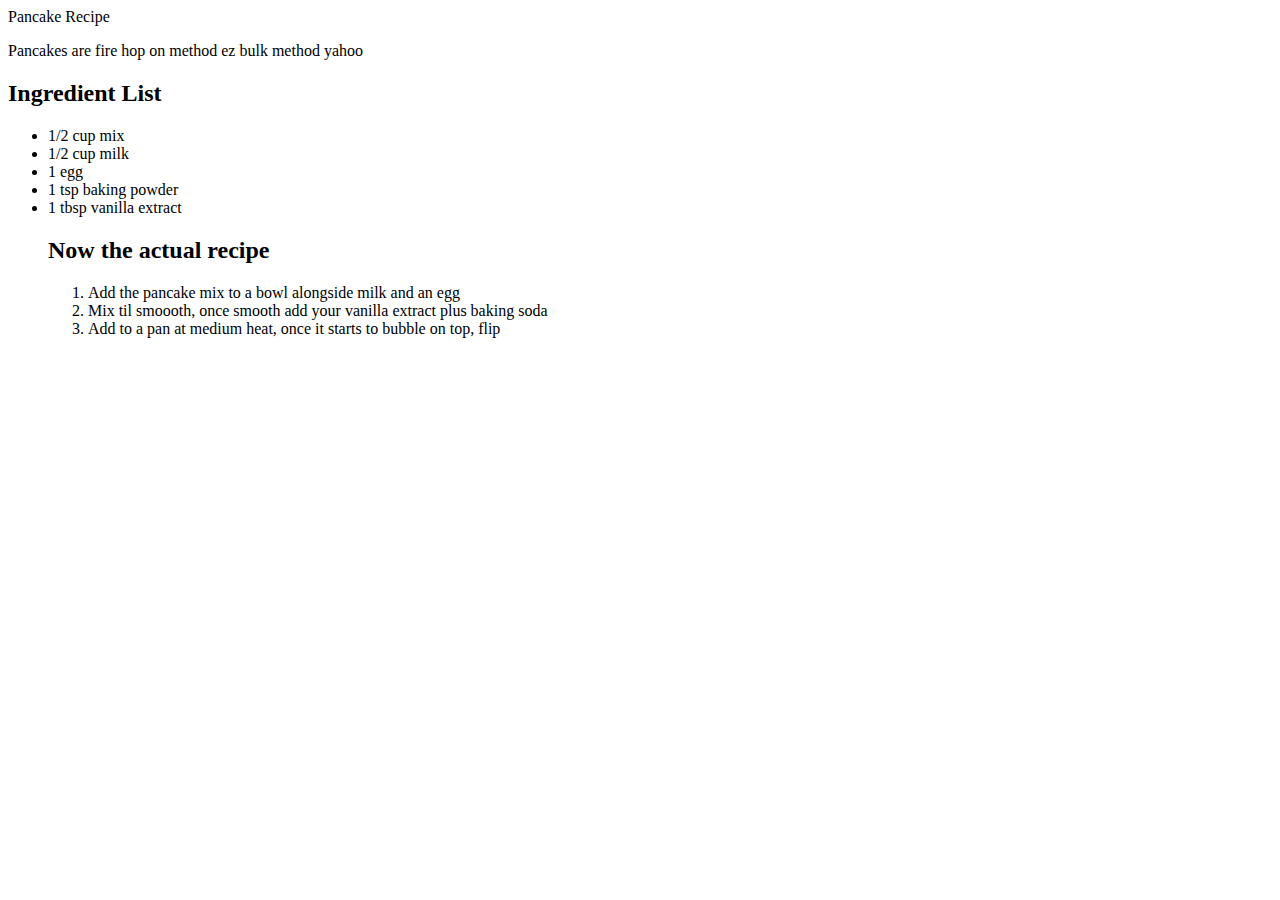
==== pancakes.html @ 9f274f9f "create" ====
<!DOCTYPE html>
<html lang="en">
<head>
  <meta charset="UTF-8">
  <meta name="viewport" content="width=device-width, initial-scale=1.0">
  <title>Pancake Recipe</title>
</head>
<body>
  <ht>Pancake Recipe</ht>
  <p>Pancakes are fire hop on method ez bulk method yahoo</p>

  <h2>Ingredient List</h2>
  <ul>
    <li>1/2 cup mix</li>
    <li>1/2 cup milk</li>
    <li>1 egg</li>
    <li>1 tsp baking powder</li>
    <li>1 tbsp vanilla extract </li>

    <h2>Now the actual recipe</h2>
    <ol>
      <li>Add the pancake mix to a bowl alongside milk and an egg</li>
      <li>Mix til smoooth, once smooth add your vanilla extract plus baking soda</li>
      <li>Add to a pan at medium heat, once it starts to bubble on top, flip</li>
    </ol>
  </ul>
</body>
</html>
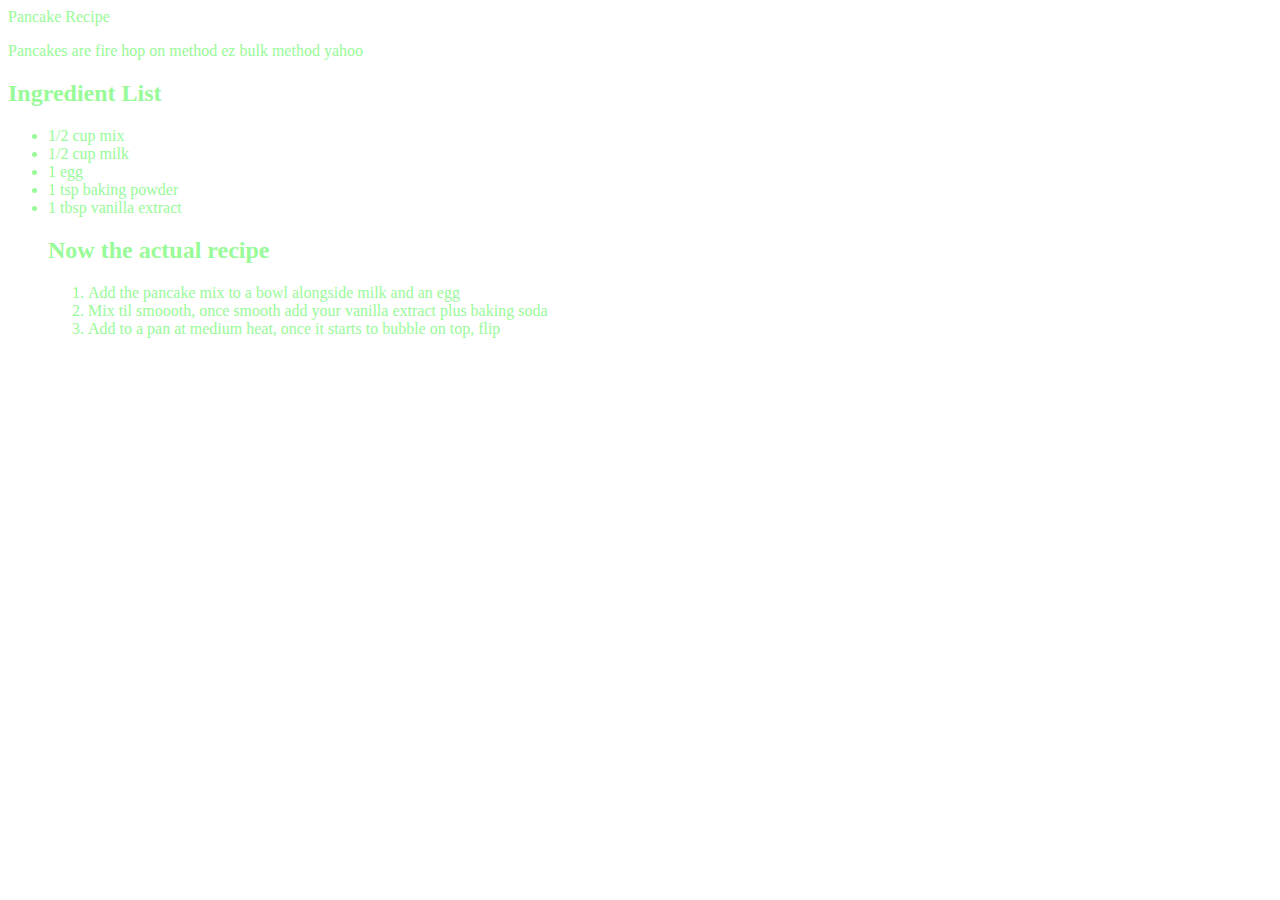
==== commit d21c994b: "fixed css :p" ====
--- a/pancakes.html
+++ b/pancakes.html
@@ -5,6 +5,7 @@
   <meta name="viewport" content="width=device-width, initial-scale=1.0">
   <title>Pancake Recipe</title>
 </head>
+<link rel="stylesheet" href="styles.css">
 <body>
   <ht>Pancake Recipe</ht>
   <p>Pancakes are fire hop on method ez bulk method yahoo</p>
--- a/styles.css
+++ b/styles.css
@@ -0,0 +1,8 @@
+* {
+  color: palegreen;
+}
+
+h1 {
+  font-family: Impact, Haettenschweiler, 'Arial Narrow Bold', sans-serif;
+}
+
